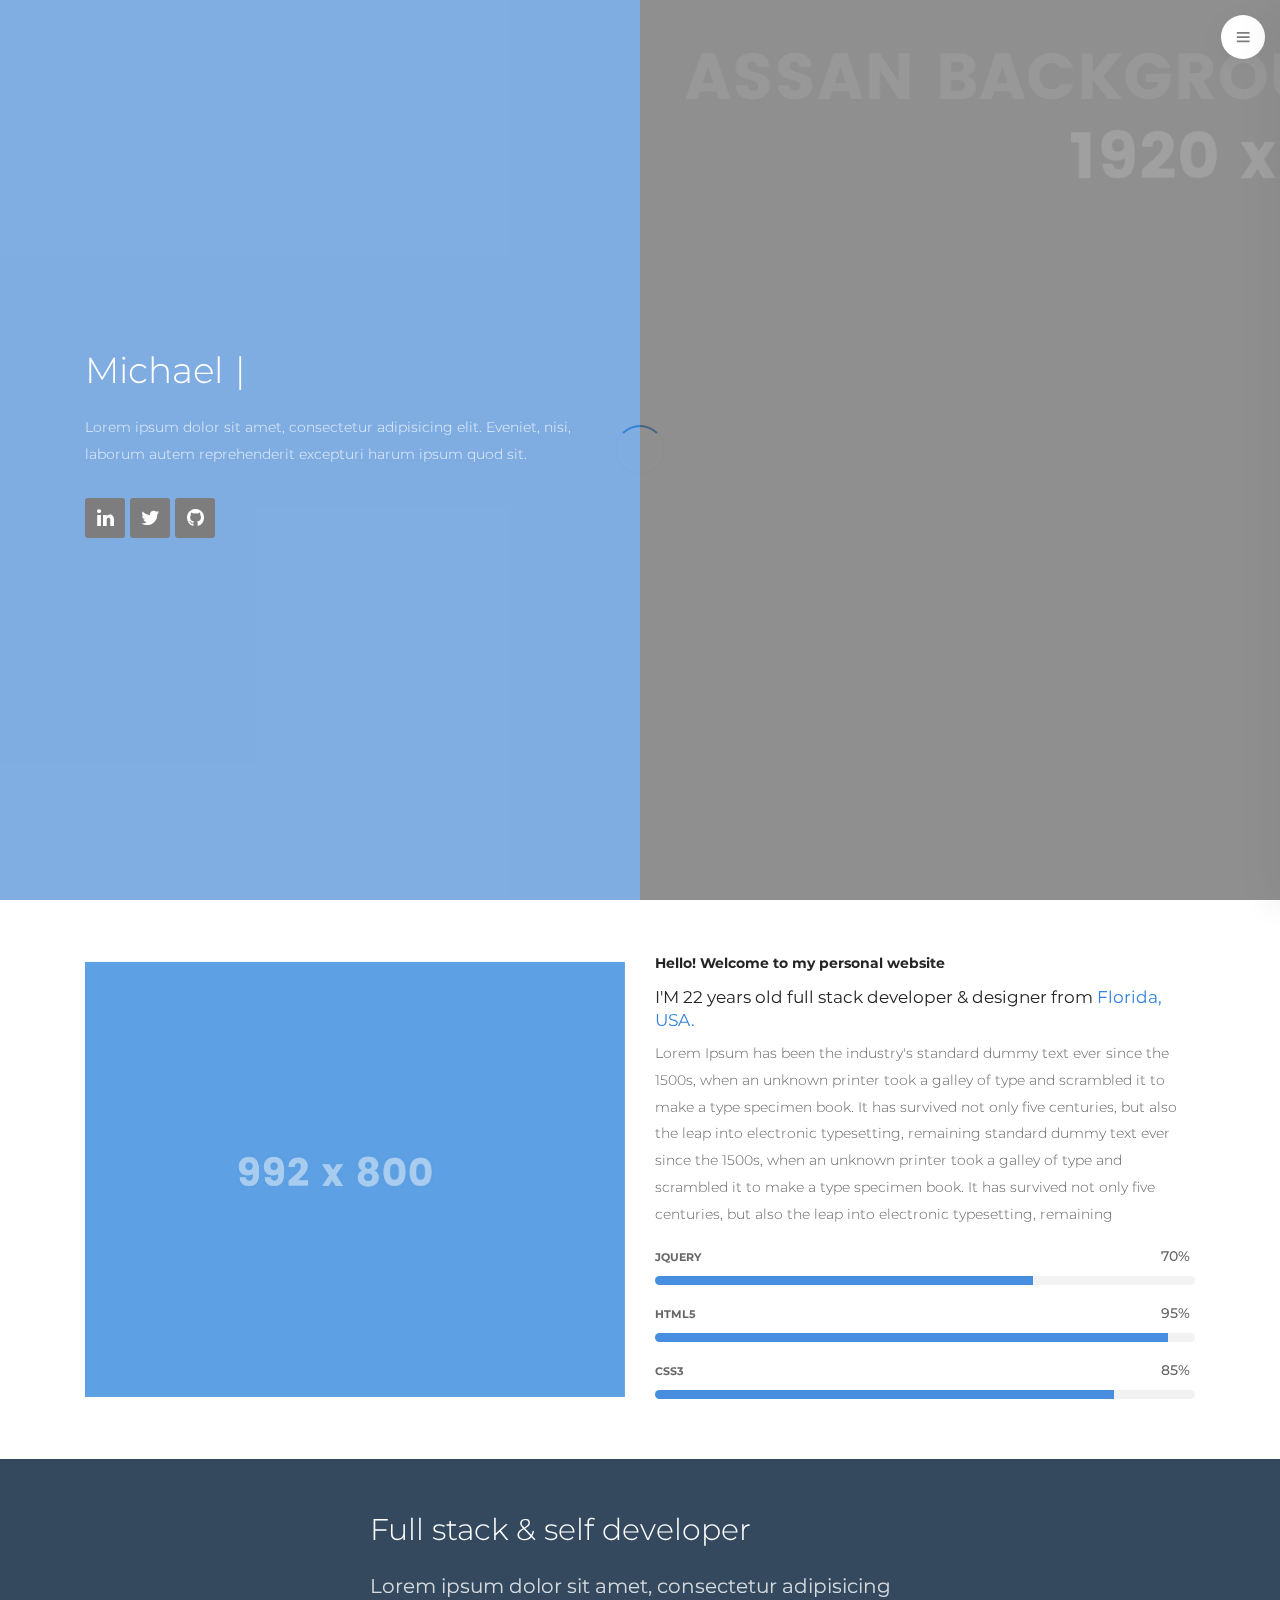
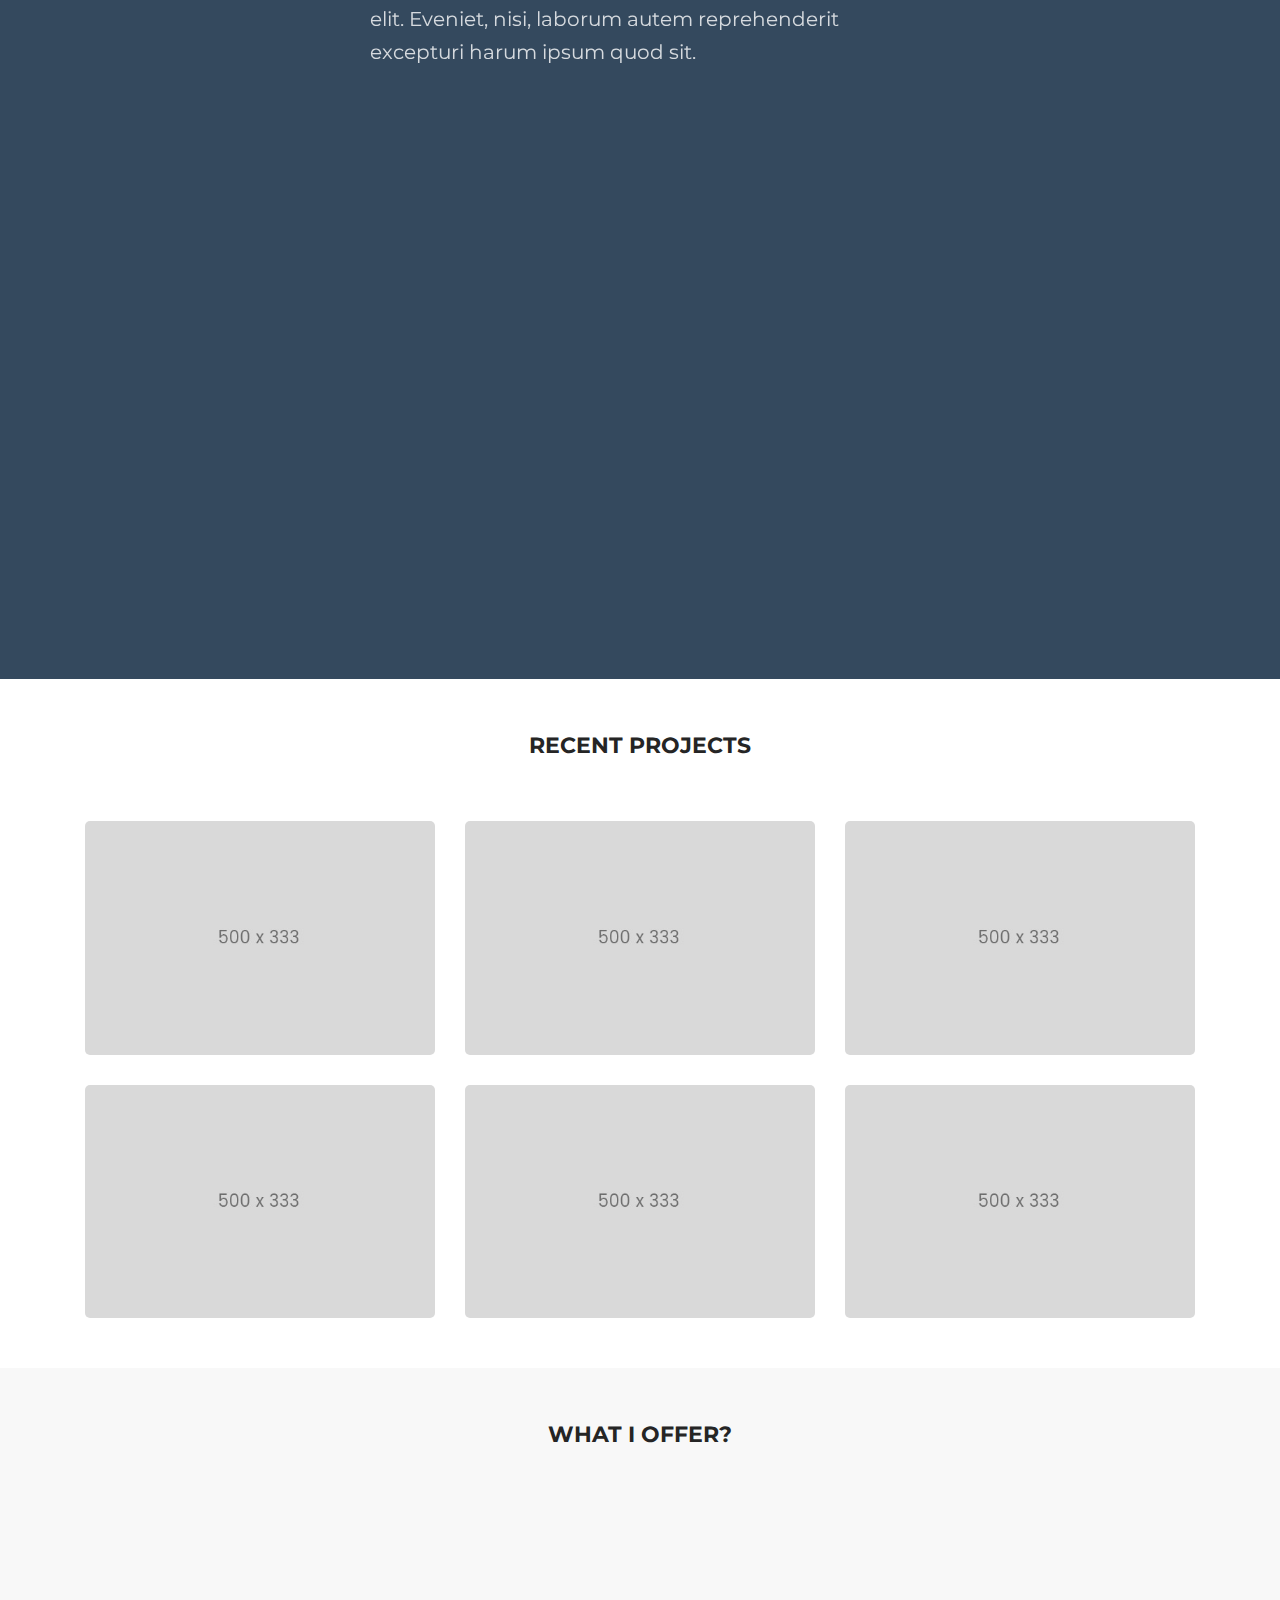
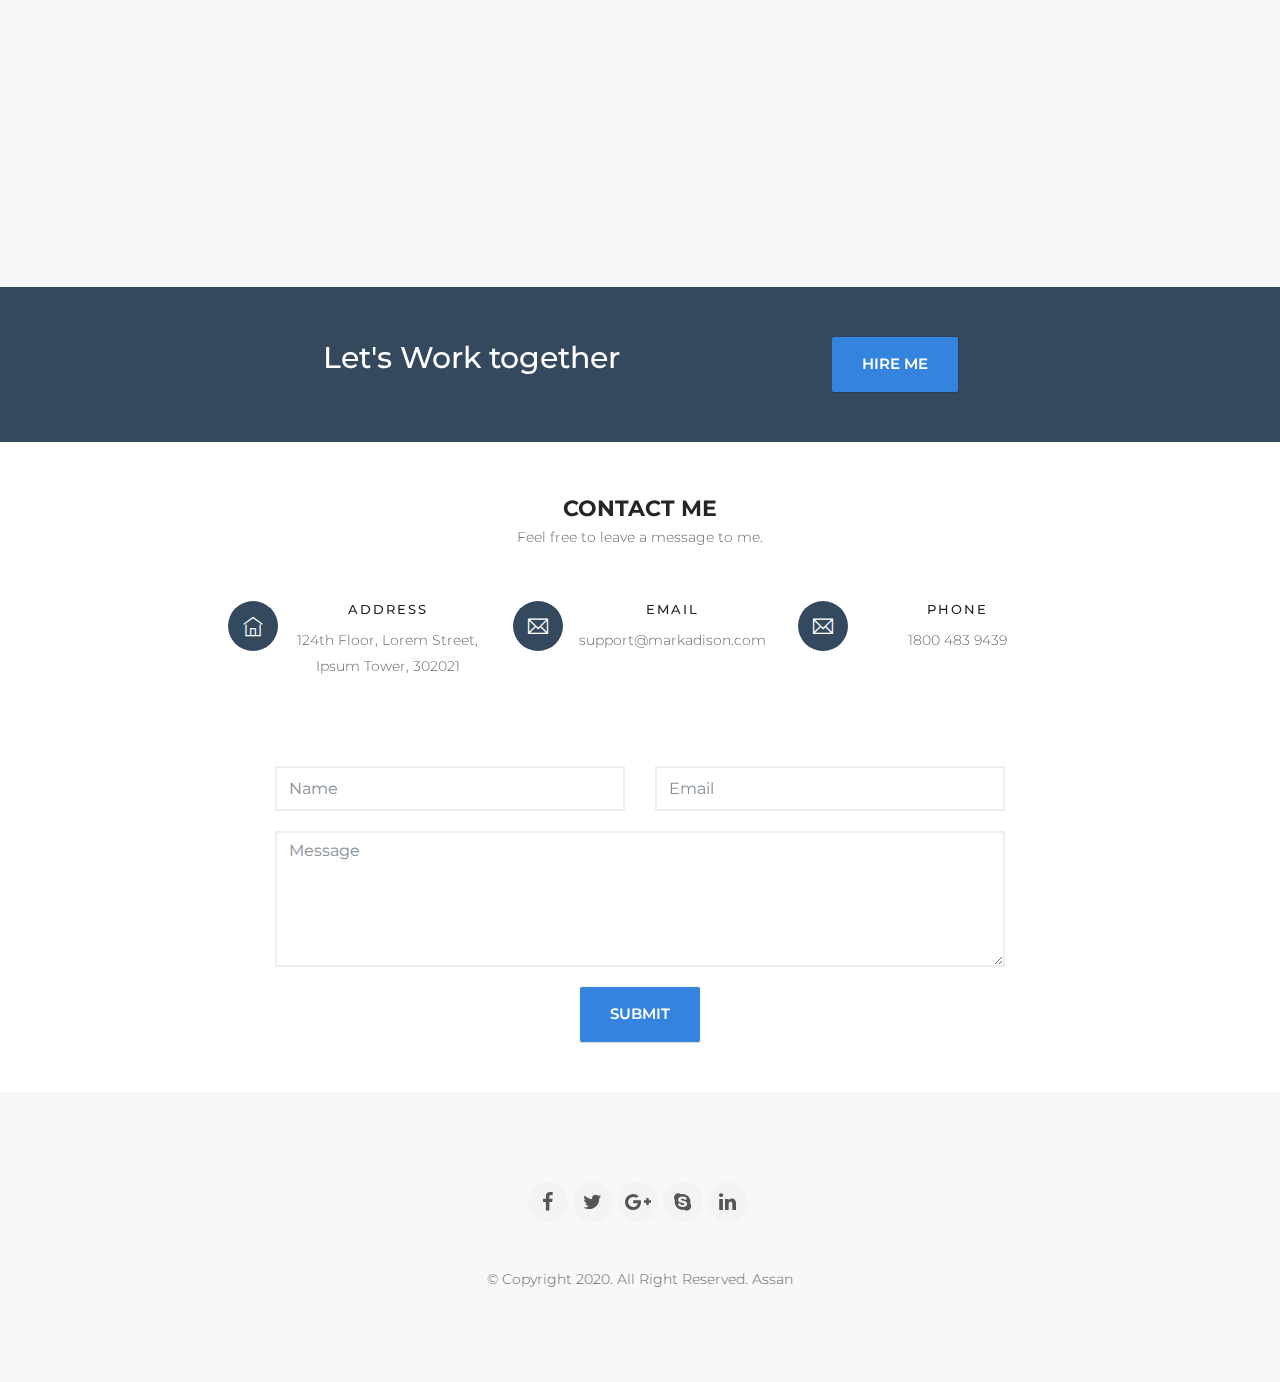
==== classic-onepage-personal.html @ 89b54028 "first commit, need to cut more files" ====
<!DOCTYPE html>
<html lang="en">
    <head>
        <!-- Required meta tags -->
        <meta charset="utf-8">
        <meta name="viewport" content="width=device-width, initial-scale=1, shrink-to-fit=no">
        <title>Assan Personal Portfolio</title>
        <!-- Plugins CSS -->
        <link href="css/plugins/plugins.css" rel="stylesheet">
        <link href="css/style-personal-portfolio.css" rel="stylesheet">
    </head>

    <body data-spy="scroll" data-offset="47" data-target="#navbarOffcanvas">
        <div id="preloader">
            <div id="preloader-inner"></div>
        </div><!--/preloader-->
        <!-- Pushy Menu -->
        <aside class="pushy pushy-right">
            <div class="clearfix">
                <a href="javascript:void(0)" class="pushy-link pushy-close"><i class="ti-close"></i></a>
            </div>
            <div  id="navbarOffcanvas" class="clearfix">
                <ul class="offcanvas-menu">
                    <li><a href="#home" data-scroll class="dropdown-item pushy-link">Home</a></li>
                    <li><a href="#aboutme" data-scroll class="dropdown-item pushy-link">About Me</a></li>
                    <li><a href="#portfolio" data-scroll class="dropdown-item pushy-link">Portfolio</a></li>
                    <li><a href="#services" data-scroll class="dropdown-item pushy-link">Services</a></li>
                    <li><a href="#contact" data-scroll class="dropdown-item pushy-link">Contact</a></li>
                </ul>
            </div>
            <div class="sidebar-contact">
                <h5 class="font700">Phone</h5>
                <p class="lead"><a href="#">1800 349 0786</a></p>
                <h5 class="font700">Email</h5>
                <p class="lead"><a href="#">support@markadison.com</a></p>
            </div>
        </aside>
        <!-- Site Overlay -->
        <div class="site-overlay"></div>
        <nav class="navbar-offcanvas">
            <a href="javascript:void(0)" class="menu-btn"><i class="ti-menu"></i></a>
        </nav>
        <div id="home" class="fullscreen-hero bg-overlay bg-parallax" data-jarallax='{"speed": 0.2}' style='background-image: url("images/bg4.jpg")'>
            <div class="hero-content">
                <div class="hero-inner">
                    <div class="container">
                        <div class="row">
                            <div class="col-md-6">
                                <div class="typed-wrapper">
                                    <!-- <h5 class="font700 mb20 text-white">Howdy! I'm</h5> -->
                                    <span class="typed"></span>
                                </div>
                                <p class="text-white-gray mb30">
                                    Lorem ipsum dolor sit amet, consectetur adipisicing elit. Eveniet, nisi, laborum autem reprehenderit excepturi harum ipsum quod sit.
                                </p>
                                <div class="social-buttons">
                                    <a href="#" class="social-icon si-dark si-linkedin">
                                        <i class="fa fa-linkedin"></i>
                                        <i class="fa fa-linkedin"></i>
                                    </a>
                                    <a href="#" class="social-icon si-dark si-twitter">
                                        <i class="fa fa-twitter"></i>
                                        <i class="fa fa-twitter"></i>
                                    </a>
                                    <a href="#" class="social-icon si-dark si-github">
                                        <i class="fa fa-github"></i>
                                        <i class="fa fa-github"></i>
                                    </a>
                                </div>
                            </div>
                        </div>
                    </div>
                </div>
            </div>
        </div><!--home-->
        <div class="container pt50 pb20" id="aboutme">
            <div class="row align-items-center">
                <div class='col-lg-6 mb30'>
                    <img src='images/img-half2.jpg' alt='' class='img-fluid'>
                </div>
                <div class="col-lg-6 mb30">
                    <h5 class="font700">Hello! Welcome to my personal website</h5>
                    <h3 class="font400 h4">I'M 22 years old full stack developer & designer from <span class="font400 text-primary">Florida, USA.</span></h3>
                    <p>
                        Lorem Ipsum has been the industry's standard dummy text ever since the 1500s, when an unknown printer took a galley of type and scrambled it to make a type specimen book. It has survived not only five centuries, but also the leap into electronic typesetting, remaining standard dummy text ever since the 1500s, when an unknown printer took a galley of type and scrambled it to make a type specimen book. It has survived not only five centuries, but also the leap into electronic typesetting, remaining
                    </p>
                    <div class="progress-label clearfix">
                        <span class="progress-title">
                            Jquery
                        </span>
                        <span class="progress-value float-right">
                            70%
                        </span>
                    </div><!--label-->
                    <div class="progress progress-default">

                        <div class="progress-bar" role="progressbar" style="width: 70%" aria-valuenow="70" aria-valuemin="0" aria-valuemax="100"></div>
                    </div>

                    <div class="progress-label clearfix">
                        <span class="progress-title">
                            HTML5
                        </span>
                        <span class="progress-value float-right">
                            95%
                        </span>
                    </div><!--label-->
                    <div class="progress progress-default">
                        <div class="progress-bar" role="progressbar" style="width: 95%" aria-valuenow="95" aria-valuemin="0" aria-valuemax="100"></div>
                    </div>
                    <div class="progress-label clearfix">
                        <span class="progress-title">
                            CSS3
                        </span>
                        <span class="progress-value float-right">
                            85%
                        </span>
                    </div><!--label-->
                    <div class="progress progress-default">
                        <div class="progress-bar" role="progressbar" style="width: 85%" aria-valuenow="85" aria-valuemin="0" aria-valuemax="100"></div>
                    </div>
                </div>

            </div>
        </div>
        <div class="bg-dark pt50 pb10">
            <div class="container">

                <div class="row align-items-center">

                    <div class="col-lg-6 mb40 mr-auto ml-auto">
                        <h3 class="text-white font300 h2 mb20">Full stack & self developer</h3>
                        <p class="lead text-white-gray mb50">
                            Lorem ipsum dolor sit amet, consectetur adipisicing elit. Eveniet, nisi, laborum autem reprehenderit excepturi harum ipsum quod sit.
                        </p>
                        <a class="bg-white card-plugins border-primary wow fadeInUp" data-wow-delay=".1s" target="_blank" href="https://stackoverflow.com/">
                            <h5 class="font400">Full Stack <strong>Developer</strong> </h5>
                            <p class="text-muted">
                                World’s largest developer community.
                            </p>
                            <p class="text-muted">
                                Lorem ipsum dolor sit amet, consectetur adipisicing elit. Eveniet, nisi, laborum autem reprehenderit excepturi harum ipsum quod sit.
                            </p>
                        </a>
                        <a class="bg-white card-plugins border-primary wow fadeInUp" data-wow-delay=".2s" target="_blank" href="https://free.nkdev.info/jarallax/">
                            <span class="badge text-white bg-danger float-right">Hot</span>
                            <h5 class="font700">jarallax</h5>

                            <p class="text-muted">
                                Smooth parallax scrolling effect for background images using CSS transforms with graceful degradation for old browsers.
                            </p>
                        </a>
                        <a class="bg-white card-plugins border-primary wow fadeInUp" data-wow-delay=".3s" target="_blank" href="http://getbootstrap.com/">
                            <h5 class="font700">Bootstrap front end developer</h5>
                            <p class="text-muted">
                                Build responsive, mobile-first projects on the web with the world's most popular front-end component library.
                            </p>
                        </a>
                    </div>
                </div>
            </div>
        </div>

        <div class="pt50 pb20" id="portfolio">
            <div class="container">
                <h3 class="text-center font700 text-uppercase h3 mb60">Recent Projects</h3>

                <div class="row">
                    <div class="col-md-4 mb30">
                        <a href="javascript:void(0)" class="folio-card">
                            <img src="images/img1.jpg" alt="" class="img-fluid">
                            <div class="folio-overlay">
                                <div class="folio-content">
                                    <h4>Project Title</h4>
                                    <p>Lorem ipsum dolor</p>
                                </div>
                            </div>
                        </a>
                    </div><!--/col-->
                    <div class="col-md-4 mb30">
                        <a href="javascript:void(0)" class="folio-card">
                            <img src="images/img2.jpg" alt="" class="img-fluid">
                            <div class="folio-overlay">
                                <div class="folio-content">
                                    <h4>Project Title</h4>
                                    <p>Lorem ipsum dolor</p>
                                </div>
                            </div>
                        </a>
                    </div><!--/col-->
                    <div class="col-md-4 mb30">
                        <a href="javascript:void(0)" class="folio-card">
                            <img src="images/img3.jpg" alt="" class="img-fluid">
                            <div class="folio-overlay">
                                <div class="folio-content">
                                    <h4>Project Title</h4>
                                    <p>Lorem ipsum dolor</p>
                                </div>
                            </div>
                        </a>
                    </div><!--/col-->
                    <div class="col-md-4 mb30">
                        <a href="javascript:void(0)" class="folio-card">
                            <img src="images/img4.jpg" alt="" class="img-fluid">
                            <div class="folio-overlay">
                                <div class="folio-content">
                                    <h4>Project Title</h4>
                                    <p>Lorem ipsum dolor</p>
                                </div>
                            </div>
                        </a>
                    </div><!--/col-->
                    <div class="col-md-4 mb30">
                        <a href="javascript:void(0)" class="folio-card">
                            <img src="images/img5.jpg" alt="" class="img-fluid">
                            <div class="folio-overlay">
                                <div class="folio-content">
                                    <h4>Project Title</h4>
                                    <p>Lorem ipsum dolor</p>
                                </div>
                            </div>
                        </a>
                    </div><!--/col-->
                    <div class="col-md-4 mb30">
                        <a href="javascript:void(0)" class="folio-card">
                            <img src="images/img6.jpg" alt="" class="img-fluid">
                            <div class="folio-overlay">
                                <div class="folio-content">
                                    <h4>Project Title</h4>
                                    <p>Lorem ipsum dolor</p>
                                </div>
                            </div>
                        </a>
                    </div><!--/col-->
                </div>
            </div>
        </div>

        <div class='bg-faded pt50 pb20' id='services'>
            <div class='container'>
                <h3 class="text-center font700 text-uppercase h3 mb60">What i offer?</h3>

                <div class='row'>
                    <div class='col-md-4 mb30 wow fadeInUp' data-wow-delay='.1s'>
                        <div class='icon-card clearfix'>
                            <i class='ti-palette'></i>
                            <div class='overflow-hidden'>
                                <h4>Web design</h4>
                                <p>
                                    Lorem ipsum dolor sit amet, consectetur adipisicing elit. Eveniet, nisi, laborum autem reprehenderit excepturi harum ipsum quod sit.
                                </p>
                            </div>
                        </div>
                    </div><!--/col-->
                    <div class='col-md-4 mb30 wow fadeInUp' data-wow-delay='.2s'>
                        <div class='icon-card clearfix'>
                            <i class='ti-dashboard'></i>
                            <div class='overflow-hidden'>
                                <h4>Web Developing</h4>
                                <p>
                                    Lorem ipsum dolor sit amet, consectetur adipisicing elit. Eveniet, nisi, laborum autem reprehenderit excepturi harum ipsum quod sit.
                                </p>
                            </div>
                        </div>
                    </div><!--/col-->
                    <div class='col-md-4 mb30 wow fadeInUp' data-wow-delay='.3s'>
                        <div class='icon-card clearfix'>
                            <i class='ti-briefcase'></i>
                            <div class='overflow-hidden'>
                                <h4>Marketing</h4>
                                <p>
                                    Lorem ipsum dolor sit amet, consectetur adipisicing elit. Eveniet, nisi, laborum autem reprehenderit excepturi harum ipsum quod sit.
                                </p>
                            </div>
                        </div>
                    </div><!--/col-->
                    <div class='col-md-4 mb30 wow fadeInUp' data-wow-delay='.4s'>
                        <div class='icon-card clearfix'>
                            <i class='ti-camera'></i>
                            <div class='overflow-hidden'>
                                <h4>Photography</h4>
                                <p>
                                    Lorem ipsum dolor sit amet, consectetur adipisicing elit. Eveniet, nisi, laborum autem reprehenderit excepturi harum ipsum quod sit.
                                </p>
                            </div>
                        </div>
                    </div><!--/col-->
                    <div class='col-md-4 mb30 wow fadeInUp' data-wow-delay='.5s'>
                        <div class='icon-card clearfix'>
                            <i class='ti-shift-left-alt'></i>
                            <div class='overflow-hidden'>
                                <h4>Html / Css</h4>
                                <p>
                                    Lorem ipsum dolor sit amet, consectetur adipisicing elit. Eveniet, nisi, laborum autem reprehenderit excepturi harum ipsum quod sit.
                                </p>
                            </div>
                        </div>
                    </div><!--/col-->
                    <div class='col-md-4 mb30 wow fadeInUp' data-wow-delay='.6s'>
                        <div class='icon-card clearfix'>
                            <i class='ti-headphone'></i>
                            <div class='overflow-hidden'>
                                <h4>24/7 Support</h4>
                                <p>
                                    Lorem ipsum dolor sit amet, consectetur adipisicing elit. Eveniet, nisi, laborum autem reprehenderit excepturi harum ipsum quod sit.
                                </p>
                            </div>
                        </div>
                    </div><!--/col-->
                </div>
            </div>
        </div>
        <div class='bg-dark pt50 pb30'>
            <div class='container'>
                <div class='row'>
                    <div class='col-md-4 ml-auto mb20'>
                        <h3 class='h2 text-white mb0'> Let's Work together</h3>
                    </div>
                    <div class='col-md-3 mr-auto mb20 text-right'>
                        <a href='#' class='btn btn-primary btn-lg'>Hire me</a>
                    </div>
                </div>
            </div>
        </div>

        <div class="pt50 pb50" id="contact">
            <div class="container">
                <div class="row">
                    <div class="col-lg-6 col-md-6 mr-auto ml-auto text-center clearfix">
                        <h3 class="text-center font700 text-uppercase h3 mb0">Contact Me</h3>
                        <p class="mb50">Feel free to leave a message to me.</p>
                    </div>
                </div>
                <div class="row mb40">
                    <div class="col-lg-3 text-center ml-auto mb30">
                        <div class="icon-card clearfix">
                            <i class="ti-home"></i>
                            <div class="overflow-hidden">
                                <h4>Address</h4>
                                <p>
                                    124th Floor, Lorem Street,<br> Ipsum Tower, 302021
                                </p>
                            </div>
                        </div>
                    </div><!--/col-->
                    <div class="col-lg-3 text-center mb30">
                        <div class="icon-card clearfix">
                            <i class="ti-email"></i>
                            <div class="overflow-hidden">
                                <h4>Email</h4>
                                <p>
                                    support@markadison.com
                                </p>
                            </div>
                        </div>
                    </div><!--/col-->
                       <div class="col-lg-3 text-center mr-auto mb30">
                        <div class="icon-card clearfix">
                            <i class="ti-email"></i>
                            <div class="overflow-hidden">
                                <h4>Phone</h4>
                                <p>
                                    1800 483 9439
                                </p>
                            </div>
                        </div>
                    </div><!--/col-->
                </div>
               <div class="row">
                   <div class="col-lg-8 mr-auto ml-auto">
                        <form role="form">
                    <div class="row">
                        <div class="col-md-6">
                            <input type="text" class="form-control mb20" placeholder="Name" required="">
                        </div>
                        <div class="col-md-6">
                            <input type="email" class="form-control mb20" placeholder="Email" required="">
                        </div>
                        <div class="col-md-12">
                            <textarea class="form-control mb20" rows="5" placeholder="Message"></textarea>
                        </div>
                         <div class="col-md-12 text-center">
                             <button type="submit" class="btn btn-primary btn-lg">Submit</button>
                        </div>
                    </div>
                </form>
                   </div>
               </div>
            </div>
        </div>

        <footer class="footer pt90 bg-faded pb90">
            <div class="container text-center">
                <div class="list-inline mb30 clearfix">
                     <a href="#" class="social-icon si-gray si-facebook si-gray-round">
                            <i class="fa fa-facebook"></i>
                            <i class="fa fa-facebook"></i>
                        </a>
                        <a href="#" class="social-icon si-gray si-twitter si-gray-round">
                            <i class="fa fa-twitter"></i>
                            <i class="fa fa-twitter"></i>
                        </a>
                        <a href="#" class="social-icon si-gray si-g-plus si-gray-round">
                            <i class="fa fa-google-plus"></i>
                            <i class="fa fa-google-plus"></i>
                        </a>
                        <a href="#" class="social-icon si-gray si-skype si-gray-round">
                            <i class="fa fa-skype"></i>
                            <i class="fa fa-skype"></i>
                        </a>
                        <a href="#" class="social-icon si-gray si-linkedin si-gray-round">
                            <i class="fa fa-linkedin"></i>
                            <i class="fa fa-linkedin"></i>
                        </a>
                </div>
                <div class="">
                    &copy; Copyright 2020. All Right Reserved. Assan
                </div>
            </div>
        </footer>
        <!--back to top-->
        <a href="#" class="back-to-top hidden-xs-down" id="back-to-top"><i class="ti-angle-up"></i></a>
        <!-- jQuery first, then Tether, then Bootstrap JS. -->
        <script src="js/plugins/plugins.js"></script>
        <script src="js/personal.custom.js"></script>
    </body>
</html>
---- css/style-personal-portfolio.css ----
/*
Project - Classic agency multipurpose template
*/
@import url("https://fonts.googleapis.com/css?family=Montserrat:300,300i,400,400i,500,600,700,900");
@font-face {
  font-family: 'FontAwesome';
  src: url("../bower_components/font-awesome/fonts/fontawesome-webfont.eot?v=4.7.0");
  src: url("../bower_components/font-awesome/fonts/fontawesome-webfont.eot?#iefix&v=4.7.0") format("embedded-opentype"), url("../bower_components/font-awesome/fonts/fontawesome-webfont.woff2?v=4.7.0") format("woff2"), url("../bower_components/font-awesome/fonts/fontawesome-webfont.woff?v=4.7.0") format("woff"), url("../bower_components/font-awesome/fonts/fontawesome-webfont.ttf?v=4.7.0") format("truetype"), url("../bower_components/font-awesome/fonts/fontawesome-webfont.svg?v=4.7.0#fontawesomeregular") format("svg");
  font-weight: normal;
  font-style: normal; }

/*themify icons*/
@font-face {
  font-family: 'themify';
  src: url("../bower_components/themify-icons/fonts/themify.eot");
  src: url("../bower_components/themify-icons/fonts/themify.eot?#iefix") format("embedded-opentype"), url("../bower_components/themify-icons/fonts/themify.woff") format("woff"), url("../bower_components/themify-icons/fonts/themify.ttf") format("truetype"), url("../bower_components/themify-icons/fonts/themify.svg") format("svg");
  font-weight: normal;
  font-style: normal; }

/*
Basic of template
*/
html, body {
  height: 100%; }

body {
  color: #666666;
  font-weight: 300;
  letter-spacing: 0em;
  font-family: "Montserrat", sans-serif;
  font-size: 0.9em;
  line-height: 1.85714286em;
  -webkit-font-smoothing: antialiased;
  -moz-osx-font-smoothing: grayscale; }

button, input, optgroup, select, textarea {
  font-family: "Montserrat", sans-serif; }

button:focus {
  outline: 0 !important; }

a, .simple-hover img, button, .btn {
  transition: all 0.3s;
  -webkit-transition: all 0.3s; }

a {
  color: #3483de;
  text-decoration: none; }
  a:hover, a:focus {
    text-decoration: none;
    outline: 0 !important;
    color: #666; }

/**typography**/
h1,
h2,
h3,
h4,
h5,
h6,
.h1,
.h2,
.h3,
.h4,
.h5,
.h6 {
  font-family: "Montserrat", sans-serif;
  color: #252525;
  font-weight: 500;
  font-variant-ligatures: common-ligatures;
  margin-top: 0; }

h1,
.h1 {
  font-size: 2.8em;
  line-height: 1.31818182em; }

h2,
.h2 {
  font-size: 2.1em;
  line-height: 1.36363636em; }

h3,
.h3 {
  font-size: 1.5em;
  line-height: 1.5em; }

h4,
.h4 {
  font-size: 1.2em;
  line-height: 1.36842105em; }

h5,
.h5 {
  font-size: 1em;
  line-height: 1.85714286em; }

h6,
.h6 {
  font-size: 0.85714286em;
  line-height: 2.16666667em; }

.lead {
  font-size: 1.35714286em;
  line-height: 1.68421053em;
  font-weight: 400; }

.font100 {
  font-weight: 300 !important; }

.font300 {
  font-weight: 300 !important; }

.font400 {
  font-weight: 400 !important; }

.font700 {
  font-weight: 700 !important; }

.font900 {
  font-weight: 900 !important; }

@media all and (max-width: 767px) {
  h1,
  .h1 {
    font-size: 2.35714286em;
    line-height: 1.36363636em; }
  h2,
  .h2 {
    font-size: 1.78571429em;
    line-height: 1.5em; }
  h3,
  .h3 {
    font-size: 1.35714286em;
    line-height: 1.85714286em; }
  .lead {
    font-size: 1.35714286em;
    line-height: 1.36842105em; } }

.blockquote-reverse {
  padding: 10px 15px; }

.base-font {
  font-family: "Montserrat", sans-serif;
  font-weight: 300; }

.font300 {
  font-weight: 300 !important; }

.font400 {
  font-weight: 400 !important; }

.font700 {
  font-weight: 700 !important; }

small {
  font-size: 65%; }

.label {
  display: inline-blcok;
  padding: 2px 5px;
  font-size: 13px; }
  .label.label-default {
    background: #eee; }
  .label.label-success {
    background: #5cb85c;
    color: #fff; }

.bg-faded {
  background: #f8f8f8; }

.badge-default {
  background-color: #f5f5f5 !important;
  color: #999; }

.badge-primary {
  background: #3483de !important; }

.bg-primary {
  background: #3483de !important;
  border-color: #3483de; }

.bg-success {
  background: #5cb85c !important;
  border-color: #5cb85c; }

.bg-warning {
  background: #f0ad4e;
  border-color: #f0ad4e; }

.bg-info {
  background-color: #5bc0de;
  border-color: #5bc0de; }

.bg-danger {
  background-color: #c9302c;
  border-color: #c9302c; }

.bg-dark {
  border-color: #34495E !important;
  background-color: #34495E !important; }

.bg-white {
  background: #fff; }

.text-primary {
  color: #3483de !important; }

.text-danger {
  color: #c9302c !important; }

.text-success {
  color: #5cb85c !important; }

.text-warning {
  color: #f0ad4e !important; }

.text-info {
  color: #5bc0de !important; }

.text-white {
  color: white !important; }

.text-dark {
  color: #222222 !important; }

.text-white-gray {
  color: rgba(255, 255, 255, 0.8) !important; }

.border-round {
  border-radius: 6px;
  -webkit-border-radius: 6px; }

.pos-relative {
  position: relative; }

.lead {
  font-weight: 400;
  color: #888888; }

strong, b {
  font-weight: 700; }

.fWidth {
  width: 100% !important; }

.oHidden {
  overflow: hidden !important; }

strong, b {
  font-weight: 700; }

.pt0 {
  padding-top: 0 !important; }

.pt10 {
  padding-top: 10px !important; }

.pt20 {
  padding-top: 20px !important; }

.pt30 {
  padding-top: 30px !important; }

.pt40 {
  padding-top: 40px !important; }

.pt50 {
  padding-top: 50px !important; }

.pt60 {
  padding-top: 60px !important; }

.pt70 {
  padding-top: 70px !important; }

.pt80 {
  padding-top: 80px !important; }

.pt90 {
  padding-top: 90px !important; }

.pt100 {
  padding-top: 100px !important; }

.pb0 {
  padding-bottom: 0 !important; }

.pb10 {
  padding-bottom: 10px !important; }

.pb15 {
  padding-bottom: 15px !important; }

.pb20 {
  padding-bottom: 20px !important; }

.pb30 {
  padding-bottom: 30px !important; }

.pb40 {
  padding-bottom: 40px !important; }

.pb50 {
  padding-bottom: 50px !important; }

.pb60 {
  padding-bottom: 60px !important; }

.pb70 {
  padding-bottom: 70px !important; }

.pb80 {
  padding-bottom: 80px !important; }

.pb90 {
  padding-bottom: 90px !important; }

.pb100 {
  padding-bottom: 100px !important; }

.mb0 {
  margin-bottom: 0 !important; }

.mb5 {
  margin-bottom: 5px !important; }

.mb10 {
  margin-bottom: 10px !important; }

.mb20 {
  margin-bottom: 20px !important; }

.mb30 {
  margin-bottom: 30px !important; }

.mb40 {
  margin-bottom: 40px !important; }

.mb50 {
  margin-bottom: 50px !important; }

.mb60 {
  margin-bottom: 60px !important; }

.mb70 {
  margin-bottom: 70px !important; }

.mb80 {
  margin-bottom: 80px !important; }

.mb90 {
  margin-bottom: 90px !important; }

.mb100 {
  margin-bottom: 100px !important; }

.mt5 {
  margin-top: 5px !important; }

.bg-default {
  background-color: #f7f7f7 !important; }

.bg-gray {
  background-color: #fbfbfb; }

.border0-hor {
  border-left: 0 !important;
  border-right: 0 !important; }

.back-to-top {
  position: fixed;
  display: block;
  width: 50px;
  height: 50px;
  border-radius: 50%;
  -webkit-border-radius: 50%;
  bottom: 10px;
  right: 10px;
  background: #3483de;
  color: #fff;
  line-height: 50px;
  opacity: 0;
  visibility: hidden;
  z-index: 9;
  -webkit-transition: -webkit-transform 0.2s ease-out;
  -moz-transition: -moz-transform 0.2s ease-out;
  transition: transform 0.2s ease-out;
  transform: translate3d(0, 15px, 0);
  -webkit-transform: translate3d(0, 15px, 0); }
  .back-to-top i {
    display: block;
    font-size: 25px;
    line-height: 50px;
    text-align: center; }
  .back-to-top:hover {
    box-shadow: 0px 3px 20px rgba(0, 0, 0, 0.2);
    color: #fff; }
  .back-to-top.show {
    opacity: 1;
    visibility: visible;
    transform: translate3d(0, 0px, 0);
    -webkit-transform: translate3d(0, 0px, 0); }

/**preloader**/
.loader,
.loader:before,
.loader:after {
  border-radius: 50%;
  width: 2.5em;
  height: 2.5em;
  -webkit-animation-fill-mode: both;
  animation-fill-mode: both;
  -webkit-animation: load7 1.8s infinite ease-in-out;
  animation: load7 1.8s infinite ease-in-out; }

.no-margin {
  margin: 0 !important; }

.no-padding {
  padding: 0 !important; }

@media (min-width: 992px) {
  .table-responsive {
    display: table; } }

.bg1 {
  background: url(../images/bg2.jpg) no-repeat; }

.col-grid {
  padding: 10px 15px;
  background: #eee;
  border: 1px solid #fff; }

.list-icon li {
  position: relative;
  padding-left: 23px;
  margin-top: 5px;
  display: block;
  font-family: "Montserrat", sans-serif; }
  .list-icon li:before {
    content: "\e64c";
    font-family: 'themify';
    position: absolute;
    left: 0;
    top: 0;
    color: #3483de; }

.icon-examples .icon-box {
  font-size: 14px;
  font-weight: 300; }
  .icon-examples .icon-box span:before {
    margin-right: 15px;
    font-size: 25px;
    width: 40px;
    display: inline-block;
    vertical-align: middle;
    text-align: center; }

.contact-lead {
  color: rgba(255, 255, 255, 0.9);
  font-size: 20px;
  font-weight: 300; }
  .contact-lead small {
    font-size: 50%;
    text-transform: uppercase;
    color: rgba(255, 255, 255, 0.3); }

.parallax-overlay {
  position: relative;
  overflow: hidden; }
  .parallax-overlay:before {
    content: "";
    width: 100%;
    height: 100%;
    left: 0;
    top: 0;
    position: absolute;
    background: rgba(0, 0, 0, 0.4); }

.color-overlay:before {
  background: rgba(52, 131, 222, 0.8); }

.bg-overlay {
  position: relative; }
  .bg-overlay:before {
    background-color: rgba(0, 0, 0, 0.3);
    position: absolute;
    width: 100%;
    height: 100%;
    left: 0;
    top: 0;
    z-index: 1;
    content: ""; }
  .bg-overlay .container {
    z-index: 3;
    position: relative; }

.bg-parallax {
  background-attachment: fixed;
  background-position: center center; }

.form-control {
  border: 2px solid #eee;
  min-height: 45px;
  border-radius: 0px; }

/*
Buttons
*/
.form-control-lg, .input-group-lg > .form-control, .input-group-lg > .input-group-addon, .input-group-lg > .input-group-btn > .btn {
  font-size: .8rem; }

.btn {
  overflow: hidden;
  position: relative;
  z-index: 1;
  border-radius: 2px;
  cursor: pointer;
  font-weight: 600;
  letter-spacing: 0rem;
  font-size: .80rem;
  font-family: "Montserrat", sans-serif;
  padding: 13px 25px 13px !important;
  text-transform: uppercase;
  vertical-align: middle; }
  .btn i {
    display: inline-block;
    margin-right: 8px;
    vertical-align: middle; }
  .btn.btn-rounded {
    border-radius: 100px; }
  .btn:before {
    content: "";
    position: absolute;
    left: 0;
    top: 0;
    width: 0%;
    height: 100%;
    z-index: -1;
    transition: all .3s; }
  .btn:hover, .btn:focus {
    box-shadow: none;
    outline: 0 !important; }
    .btn:hover:before, .btn:focus:before {
      transition: all .3s;
      z-index: -1; }
  .btn.btn-link {
    border: 0px;
    padding: 0px !important; }
  .btn.btn-sm {
    padding: 9px 15px 9px !important;
    font-size: .65rem;
    font-weight: 600; }
  .btn.btn-lg {
    padding: 16px 30px 16px !important;
    font-size: .95rem; }
  .btn.btn-link {
    color: #3483de;
    text-transform: capitalize; }
    .btn.btn-link:after {
      font-family: 'themify';
      content: "\e661";
      margin-left: 5px;
      font-size: 12px; }
    .btn.btn-link:hover {
      text-decoration: none;
      color: #999; }

.btn.btn-secondary {
  color: #999; }
  .btn.btn-secondary:hover {
    color: #fff; }

.btn-white {
  background-color: #fff;
  color: #333; }

.btn-white-outline {
  border: 2px solid #fff;
  background-color: transparent;
  color: #fff; }
  .btn-white-outline:hover, .btn-white-outline:focus {
    color: #333;
    border-color: #fff; }
    .btn-white-outline:hover:before, .btn-white-outline:focus:before {
      width: 100%;
      background-color: #fff; }

.btn-outline-primary {
  border: 2px solid #3483de;
  background-color: transparent;
  color: #3483de; }
  .btn-outline-primary:hover, .btn-outline-primary:focus, .btn-outline-primary:active {
    color: #fff;
    border-color: #3483de;
    background-color: transparent; }
    .btn-outline-primary:hover:before, .btn-outline-primary:focus:before, .btn-outline-primary:active:before {
      width: 100%;
      background-color: #3483de; }

.btn-outline-info {
  border: 2px solid #5bc0de;
  background-color: transparent;
  color: #5bc0de; }
  .btn-outline-info:hover, .btn-outline-info:focus, .btn-outline-info:active {
    color: #fff;
    border-color: #5bc0de;
    background-color: transparent; }
    .btn-outline-info:hover:before, .btn-outline-info:focus:before, .btn-outline-info:active:before {
      width: 100%;
      background-color: #5bc0de; }

.btn-outline-info {
  border: 2px solid #5bc0de;
  background-color: transparent;
  color: #5bc0de; }
  .btn-outline-info:hover, .btn-outline-info:focus, .btn-outline-info:active {
    color: #fff;
    border-color: #5bc0de;
    background-color: transparent; }
    .btn-outline-info:hover:before, .btn-outline-info:focus:before, .btn-outline-info:active:before {
      width: 100%;
      background-color: #5bc0de; }

.btn-outline-success {
  border: 2px solid #5cb85c;
  background-color: transparent;
  color: #5cb85c; }
  .btn-outline-success:hover, .btn-outline-success:focus, .btn-outline-success:active {
    color: #fff;
    border-color: #5cb85c;
    background-color: transparent; }
    .btn-outline-success:hover:before, .btn-outline-success:focus:before, .btn-outline-success:active:before {
      width: 100%;
      background-color: #5cb85c; }

.btn-outline-danger {
  border: 2px solid #c9302c;
  background-color: transparent;
  color: #c9302c; }
  .btn-outline-danger:hover, .btn-outline-danger:focus, .btn-outline-danger:active {
    color: #fff;
    border-color: #c9302c;
    background-color: transparent; }
    .btn-outline-danger:hover:before, .btn-outline-danger:focus:before, .btn-outline-danger:active:before {
      width: 100%;
      background-color: #c9302c; }

.btn-outline-warning {
  border: 2px solid #f0ad4e;
  background-color: transparent;
  color: #f0ad4e; }
  .btn-outline-warning:hover, .btn-outline-warning:focus, .btn-outline-warning:active {
    color: #fff;
    border-color: #f0ad4e;
    background-color: transparent; }
    .btn-outline-warning:hover:before, .btn-outline-warning:focus:before, .btn-outline-warning:active:before {
      width: 100%;
      background-color: #f0ad4e; }

.btn-outline-secondary {
  border: 2px solid #ccc;
  background-color: transparent;
  color: #ccc; }
  .btn-outline-secondary:hover, .btn-outline-secondary:focus, .btn-outline-secondary:active {
    color: #fff;
    border-color: #ccc;
    background-color: transparent; }
    .btn-outline-secondary:hover:before, .btn-outline-secondary:focus:before, .btn-outline-secondary:active:before {
      width: 100%;
      background-color: #ccc; }

/**fill buttons**/
.btn-primary, .btn-success, .btn-warning, .btn-danger, .btn-info, .btn-secondary {
  box-shadow: 0 0.05em 0.1em rgba(0, 0, 0, 0.18);
  border: 0px; }
  .btn-primary:hover, .btn-success:hover, .btn-warning:hover, .btn-danger:hover, .btn-info:hover, .btn-secondary:hover {
    border: 0px;
    box-shadow: 0 0.05em 1em rgba(0, 0, 0, 0.18); }

.btn-secondary {
  background: #f5f5f5;
  box-shadow: none; }
  .btn-secondary:hover, .btn-secondary:focus, .btn-secondary:active {
    border: 0px;
    color: #fff;
    box-shadow: none; }

.btn-primary {
  background: #3483de;
  color: #fff; }
  .btn-primary:hover, .btn-primary:focus, .btn-primary:active {
    background: #3483de;
    color: #fff; }

.btn-circle {
  width: 80px;
  height: 80px;
  border-radius: 50%;
  line-height: 80px;
  text-align: center; }
  .btn-circle i {
    display: block;
    line-height: 80px;
    margin: 0 auto;
    font-size: 35px; }
  .btn-circle .btn-primary i, .btn-circle .btn-success i, .btn-circle .btn-warning i, .btn-circle .btn-danger i, .btn-circle .btn-info i {
    color: #fff; }

.btn-dark {
  background: #34495E;
  color: #fff; }
  .btn-dark:hover, .btn-dark:focus, .btn-dark:active {
    background: #34495E;
    color: #fff; }

.icon-sm-rounded {
  width: 32px;
  height: 32px;
  line-height: 32px;
  display: inline-block !important;
  text-align: center;
  border-radius: 50%;
  background: #3483de;
  color: #fff; }

/****************

SOCIAL BUTTONS

**********************/
/**social icons default size**/
.social-icon {
  margin: 0 5px 5px 0;
  width: 40px;
  height: 40px;
  font-size: 20px;
  line-height: 40px !important;
  color: #555;
  text-shadow: none;
  border-radius: 3px;
  overflow: hidden;
  display: block;
  float: left;
  text-align: center;
  border: 1px solid #AAA; }

.social-icon:hover {
  border-color: transparent; }

.social-icon i {
  display: block;
  -moz-transition: all 0.3s ease;
  -o-transition: all 0.3s ease;
  -webkit-transition: all 0.3s ease;
  transition: all 0.3s ease;
  line-height: 40px;
  position: relative; }

.social-icon i:last-child {
  color: #FFF !important; }

.social-icon:hover i:first-child {
  margin-top: -40px; }

/***social icons lg (big)***/
.social-icon-lg {
  margin: 0 5px 5px 0;
  width: 60px;
  height: 60px;
  font-size: 30px;
  line-height: 60px !important;
  color: #555;
  text-shadow: none;
  border-radius: 3px;
  overflow: hidden;
  display: block;
  float: left;
  text-align: center;
  border: 1px solid #AAA; }

.social-icon-lg:hover {
  border-color: transparent; }

.social-icon-lg i {
  display: block;
  -moz-transition: all 0.3s ease;
  -o-transition: all 0.3s ease;
  -webkit-transition: all 0.3s ease;
  transition: all 0.3s ease;
  line-height: 60px;
  position: relative; }

.social-icon-lg i:last-child {
  color: #FFF !important; }

.social-icon-lg:hover i:first-child {
  margin-top: -60px; }

/***social icons small***/
.social-icon-sm {
  margin: 0 5px 5px 0;
  width: 30px;
  height: 30px;
  font-size: 18px;
  line-height: 30px !important;
  color: #555;
  text-shadow: none;
  border-radius: 3px;
  overflow: hidden;
  display: block;
  float: left;
  text-align: center;
  border: 1px solid #AAA; }

.social-icon-sm:hover {
  border-color: transparent; }

.social-icon-sm i {
  display: block;
  -moz-transition: all 0.3s ease;
  -o-transition: all 0.3s ease;
  -webkit-transition: all 0.3s ease;
  transition: all 0.3s ease;
  line-height: 30px;
  position: relative; }

.social-icon-sm i:last-child {
  color: #FFF !important; }

.social-icon-sm:hover i:first-child {
  margin-top: -30px; }

si-border {
  border: 1px solid #AAA !important; }

.si-border-round {
  -webkit-border-radius: 50%;
  -moz-border-radius: 50%;
  -ms-border-radius: 50%;
  border-radius: 50%; }

.si-dark-round {
  -webkit-border-radius: 50%;
  -moz-border-radius: 50%;
  -ms-border-radius: 50%;
  border-radius: 50%; }

.si-gray-round {
  -webkit-border-radius: 50%;
  -moz-border-radius: 50%;
  -ms-border-radius: 50%;
  border-radius: 50%; }

.si-gray {
  background: #f3f3f3;
  border: 0px; }

.si-dark {
  background-color: #333;
  border: 0px !important;
  color: #fff !important; }

/**icons hover colored**/
.si-colored-facebook, .si-facebook:hover {
  background-color: #3B5998 !important; }

.si-colored-twitter, .si-twitter:hover {
  background-color: #00ACEE !important; }

.si-colored-google-plus, .si-g-plus:hover {
  background-color: #DD4B39 !important; }

.si-colored-skype, .si-skype:hover {
  background-color: #00AFF0 !important; }

.si-linkedin:hover, .si-colored-linkedin {
  background-color: #0E76A8 !important; }

.si-pin:hover, .si-colored-pinterest {
  background-color: #C8232C !important; }

.si-rss:hover, .si-colored-rss {
  background-color: #EE802F !important; }

.si-pinterest:hover, .si-colored-pinterest {
  background-color: #C8232C !important; }

.si-tumblr:hover, .si-colored-tumblr {
  background-color: #34526F !important; }

.si-vimeo:hover, .si-colored-vimeo {
  background-color: #86C9EF !important; }

.si-digg:hover, .si-colored-digg {
  background-color: #191919 !important; }

.si-instagram:hover, .si-colored-instagram {
  background-color: #3F729B !important; }

.si-flickr:hover, .si-colored-flickr {
  background-color: #FF0084 !important; }

.si-paypal:hover, .si-colored-paypal {
  background-color: #00588B !important; }

.si-yahoo:hover, .si-colored-yahoo {
  background-color: #720E9E !important; }

.si-android:hover, .si-colored-andriod {
  background-color: #A4C639 !important; }

.si-appstore:hover, .si-colored-apple {
  background-color: #000 !important; }

.si-dropbox:hover {
  background-color: #3D9AE8 !important; }

.si-dribbble:hover, .si-colored-dribbble {
  background-color: #EA4C89 !important; }

.si-soundcloud:hover, .si-colored-soundcoloud {
  background-color: #F70 !important; }

.si-xing:hover, .si-colored-xing {
  background-color: #126567 !important; }

.si-phone:hover, .si-colored-phone {
  background-color: #444 !important; }

.si-behance:hover, .si-colored-behance {
  background-color: #053eff !important; }

.si-github:hover, .si-colored-github {
  background-color: #171515 !important; }

.si-stumbleupon:hover, .si-colored-stumbleupon {
  background-color: #F74425 !important; }

.si-email:hover, .si-colored-email {
  background-color: #6567A5 !important; }

.si-wordpress:hover, .si-colored-wordpress {
  background-color: #1E8CBE !important; }

/*
Preloader style
*/
#preloader {
  position: fixed;
  top: 0;
  left: 0;
  right: 0;
  bottom: 0;
  background-color: #fff;
  z-index: 99999; }

#preloader-inner {
  position: absolute;
  left: 50%;
  top: 50%;
  font-size: 5px;
  width: 5em;
  height: 5em;
  margin: -25px 0 0 -25px;
  text-indent: -9999em;
  border-top: 0.5em solid #3483de;
  border-right: 0.5em solid rgba(245, 245, 245, 0.5);
  border-bottom: 0.5em solid rgba(245, 245, 245, 0.5);
  border-left: 0.5em solid rgba(245, 245, 245, 0.5);
  -webkit-transform: translateZ(0);
  -ms-transform: translateZ(0);
  transform: translateZ(0);
  -webkit-animation: load8 1.1s infinite linear;
  animation: load8 1.1s infinite linear; }

#preloader-inner,
#preloader-inner:after {
  border-radius: 50%;
  width: 10em;
  height: 10em; }

@-webkit-keyframes load8 {
  0% {
    -webkit-transform: rotate(0deg);
    transform: rotate(0deg); }
  100% {
    -webkit-transform: rotate(360deg);
    transform: rotate(360deg); } }

@keyframes load8 {
  0% {
    -webkit-transform: rotate(0deg);
    transform: rotate(0deg); }
  100% {
    -webkit-transform: rotate(360deg);
    transform: rotate(360deg); } }

/*
Personal Portfolio Navbar
*/
.navbar .nav-link {
  text-transform: uppercase;
  font-size: .8rem;
  color: rgba(255, 255, 255, 0.08); }

.navbar-offcanvas {
  position: fixed;
  top: 15px;
  right: 15px;
  width: 44px;
  height: 44px;
  text-align: center;
  line-height: 44px;
  box-shadow: 0px 5px 20px rgba(0, 0, 0, 0.1);
  z-index: 99;
  border-radius: 50%;
  background-color: #fff; }
  .navbar-offcanvas .menu-btn {
    color: #333;
    display: block; }
    .navbar-offcanvas .menu-btn > i {
      display: block;
      line-height: 44px; }

.pushy-close.pushy-link {
  color: #999; }
  .pushy-close.pushy-link:hover {
    color: #333; }

.pushy {
  width: 300px;
  background-color: #fff;
  box-shadow: -10px 0px 30px rgba(0, 0, 0, 0.1); }
  .pushy .offcanvas-menu {
    list-style: none;
    padding: 0px; }
    .pushy .offcanvas-menu > li > .dropdown-item.pushy-link {
      color: #aeaeae;
      display: block;
      padding: 10px 20px;
      text-transform: uppercase;
      font-weight: 500;
      font-size: .75rem; }
      .pushy .offcanvas-menu > li > .dropdown-item.pushy-link.active, .pushy .offcanvas-menu > li > .dropdown-item.pushy-link:hover, .pushy .offcanvas-menu > li > .dropdown-item.pushy-link:focus, .pushy .offcanvas-menu > li > .dropdown-item.pushy-link:active {
        color: #3483de;
        background-color: transparent; }
  .pushy .social-buttons {
    padding-top: 40px;
    border-top: 1px solid #eee; }

.pushy-right {
  -webkit-transform: translate3d(300px, 0, 0);
  -ms-transform: translate3d(300px, 0, 0);
  transform: translate3d(300px, 0, 0); }

.sidebar-contact {
  padding: 30px 20px;
  border-top: 1px solid #eee; }
  .sidebar-contact h5 {
    margin-bottom: 0px; }
  .sidebar-contact p a {
    padding: 0px;
    color: #444;
    text-decoration: underline;
    font-weight: 300; }
    .sidebar-contact p a:hover {
      color: #000; }

/*
Fullscreen hero
*/
.fullscreen-hero {
  width: 100%;
  height: 100%; }
  .fullscreen-hero .hero-content {
    position: relative;
    width: 100%;
    height: 100%;
    display: table; }
    .fullscreen-hero .hero-content .hero-inner {
      display: table-cell;
      width: 100%;
      vertical-align: middle; }

@media (min-width: 992px) {
  .fullscreen-hero .hero-content:before {
    background-color: rgba(52, 131, 222, 0.9);
    position: absolute;
    width: 50%;
    height: 100%;
    left: 0;
    top: 0;
    z-index: 1;
    content: ""; }
  .fullscreen-hero .hero-content .container {
    z-index: 3;
    position: relative; } }

/*
Progress bars
*/
.progress {
  margin-bottom: 10px;
  height: 9px;
  border-radius: 8px; }
  .progress.progress-default {
    background-color: rgba(0, 0, 0, 0.05); }
    .progress.progress-default .progress-bar {
      background-color: rgba(52, 131, 222, 0.9);
      line-height: 9px; }

.progress-label {
  margin-bottom: 5px;
  margin-top: 15px; }
  .progress-label .progress-title, .progress-label .progress-value {
    font-weight: 500;
    font-family: "Montserrat", sans-serif;
    text-transform: capitalize;
    display: inline-block;
    margin-right: 5px; }
  .progress-label .progress-title {
    text-transform: uppercase;
    font-size: .7rem;
    font-weight: 700;
    color: #666; }

/*
Projects style
*/
.card-plugins {
  background-color: #eee;
  padding: 20px 15px;
  border-top: 3px solid;
  display: block;
  border-radius: 3px;
  margin-bottom: 30px;
  transition: all .3s;
  -webkit-transition: all .3s; }
  .card-plugins p {
    margin: 0px; }
  .card-plugins.border-primary {
    border-top-color: #3483de; }
  .card-plugins:hover {
    transform: translateY(-3px);
    -webkit-transform: translateY(-3px); }

.folio-card {
  display: block;
  position: relative;
  overflow: hidden;
  border-radius: 5px;
  transition: all .3s;
  -webkit-transition: all .3s;
  max-width: 500px;
  margin: 0 auto; }
  .folio-card .folio-overlay {
    position: absolute;
    width: 100%;
    height: 100%;
    left: 0;
    top: 0;
    transition: all .3s;
    -webkit-transition: all .3s;
    opacity: 0;
    visibility: hidden;
    background-color: rgba(52, 131, 222, 0.8); }
    .folio-card .folio-overlay .folio-content {
      position: absolute;
      width: 100%;
      bottom: 0px;
      padding: 30px;
      left: 0;
      transition: all .5s;
      -webkit-transition: all .5s; }
      .folio-card .folio-overlay .folio-content h4 {
        color: #fff;
        margin-bottom: 0px; }
      .folio-card .folio-overlay .folio-content p {
        color: #fff;
        opacity: 0.8;
        font-size: 12px; }
  .folio-card:hover {
    transform: translateY(-4px);
    -webkit-transform: translateY(-4px); }
    .folio-card:hover .folio-overlay {
      opacity: 1;
      visibility: visible; }
      .folio-card:hover .folio-overlay .folio-content {
        transform: translateY(-20px);
        -webkit-transform: translateY(-20px); }

/********typed text cursor style*********/
.typed {
  font-weight: 300;
  display: block;
  margin-bottom: 30px;
  font-size: 2.5em;
  color: #fff; }

.typed:after {
  content: '|';
  font-size: 1em;
  -webkit-animation: blink 0.7s infinite;
  animation: blink 0.7s infinite;
  position: relative;
  left: 3px; }

@keyframes blink {
  0% {
    opacity: 1; }
  50% {
    opacity: 0; }
  100% {
    opacity: 1; } }

@-webkit-keyframes blink {
  0% {
    opacity: 1; }
  50% {
    opacity: 0; }
  100% {
    opacity: 1; } }

@-moz-keyframes blink {
  0% {
    opacity: 1; }
  50% {
    opacity: 0; }
  100% {
    opacity: 1; } }

.typed-text {
  font-size: 2.5rem;
  font-weight: 700;
  color: #000;
  line-height: 2rem;
  text-transform: capitalize;
  font-family: "Montserrat", sans-serif; }
  .typed-text .typed {
    color: #3483de;
    display: inline-block; }
    .typed-text .typed:after {
      content: '_';
      font-size: 1.2rem;
      -webkit-animation: blink 0.7s infinite;
      animation: blink 0.7s infinite;
      position: relative;
      margin-left: 6px; }

.typed-cursor {
  display: inline-block;
  line-height: 2.5rem; }

/*
    Icon cards
*/
.icon-card > i {
  float: left;
  margin-right: 15px;
  display: block;
  width: 50px;
  height: 50px;
  line-height: 50px;
  text-align: center;
  background-color: #34495E;
  border-radius: 50%;
  color: #fff;
  font-size: 20px;
  text-align: center;
  transition: all .3s;
  -webkit-transition: all .3s; }

.icon-card .overflow-hidden {
  overflow: hidden; }

.icon-card h4 {
  text-transform: uppercase;
  font-size: .8rem;
  letter-spacing: 2px; }

.icon-card:hover > i {
  transform: translateY(-4px);
  -webkit-transform: translateY(-4px); }

/*
Footer
*/
.footer {
  text-align: center; }
  .footer .list-inline {
    display: inline-block; }
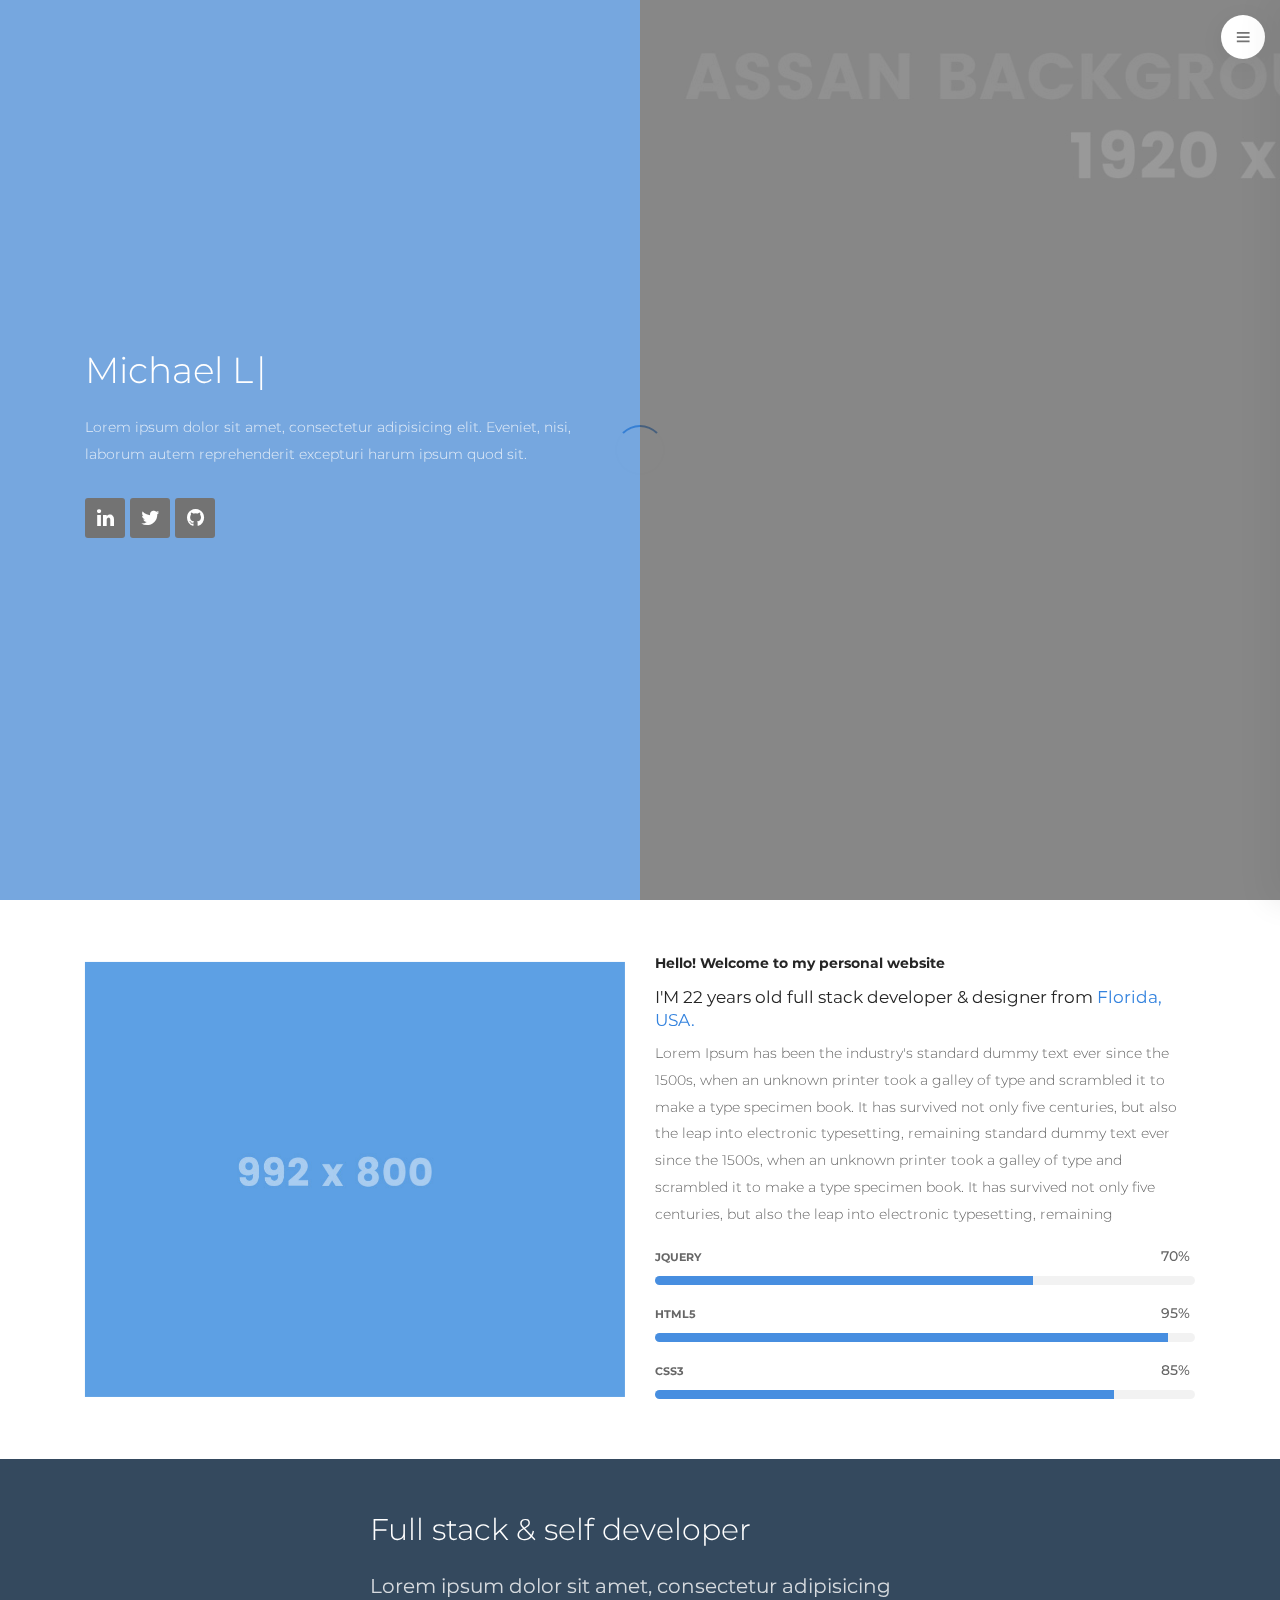
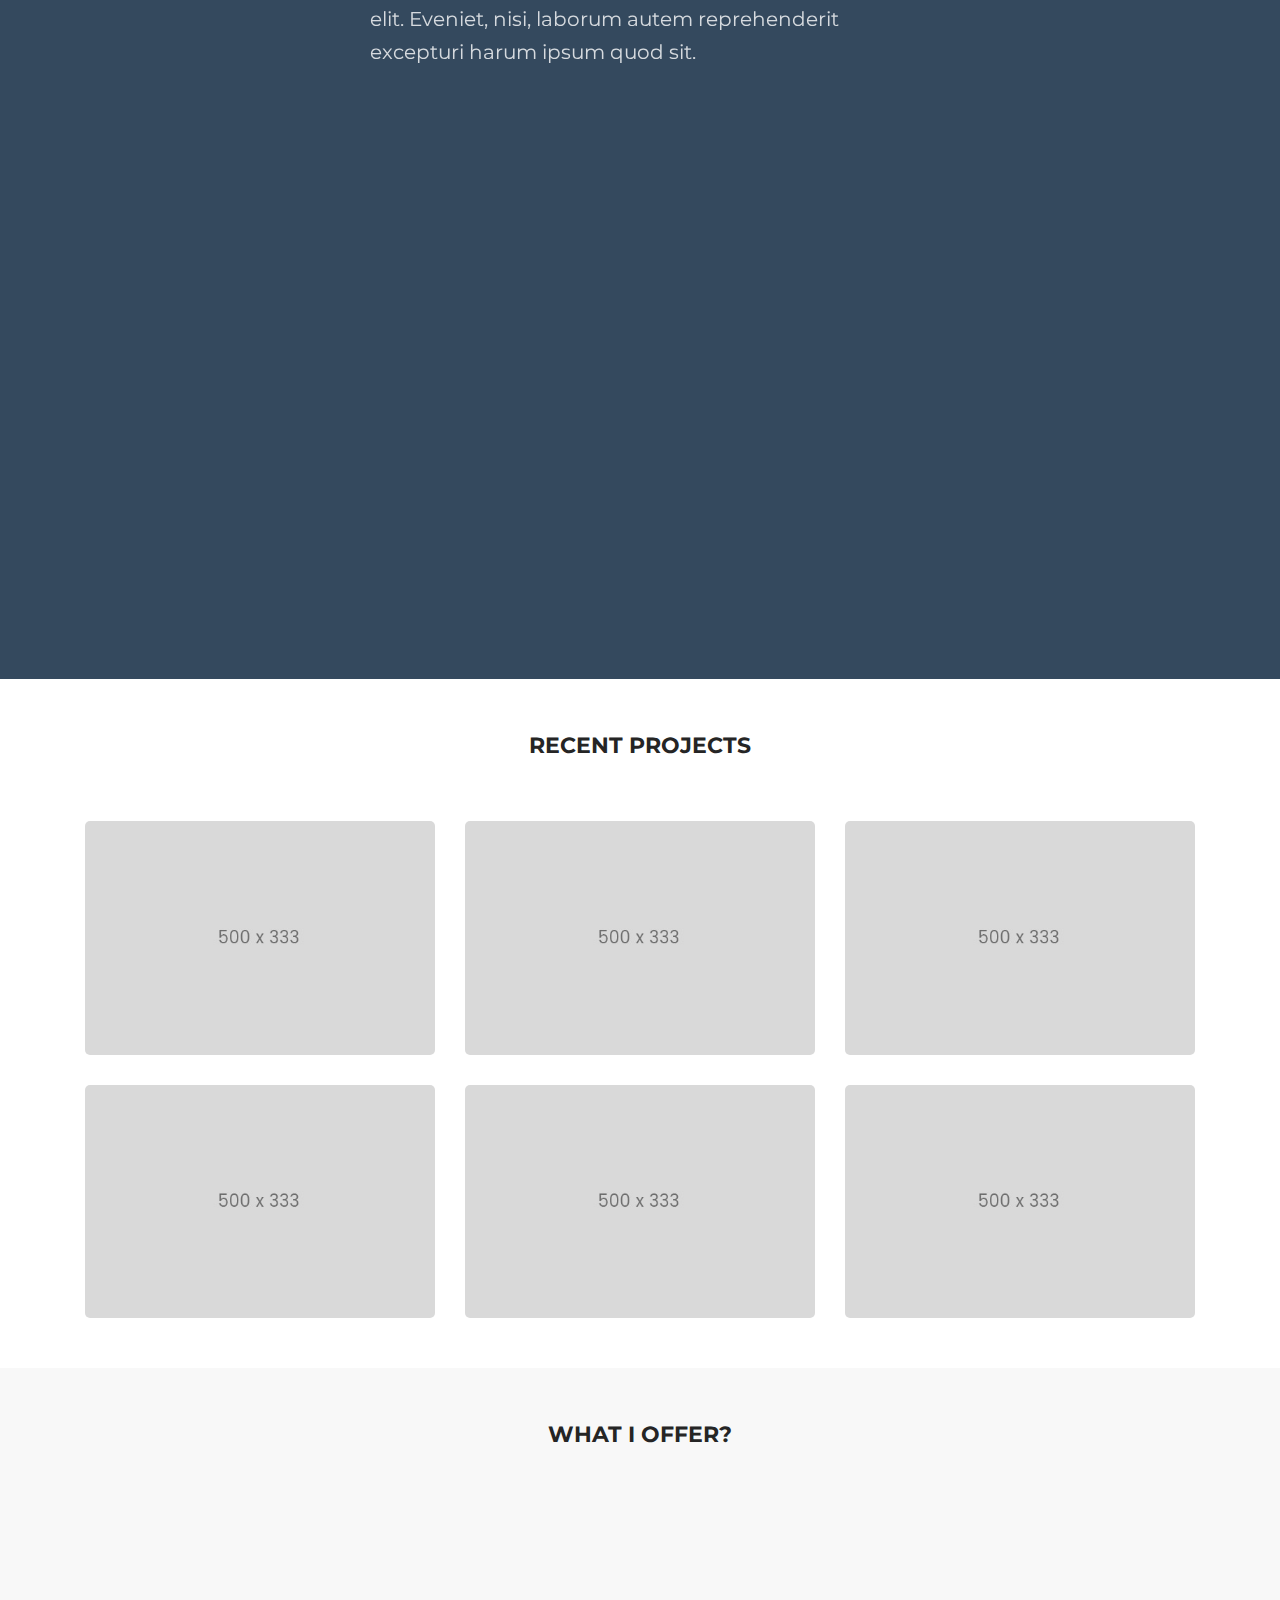
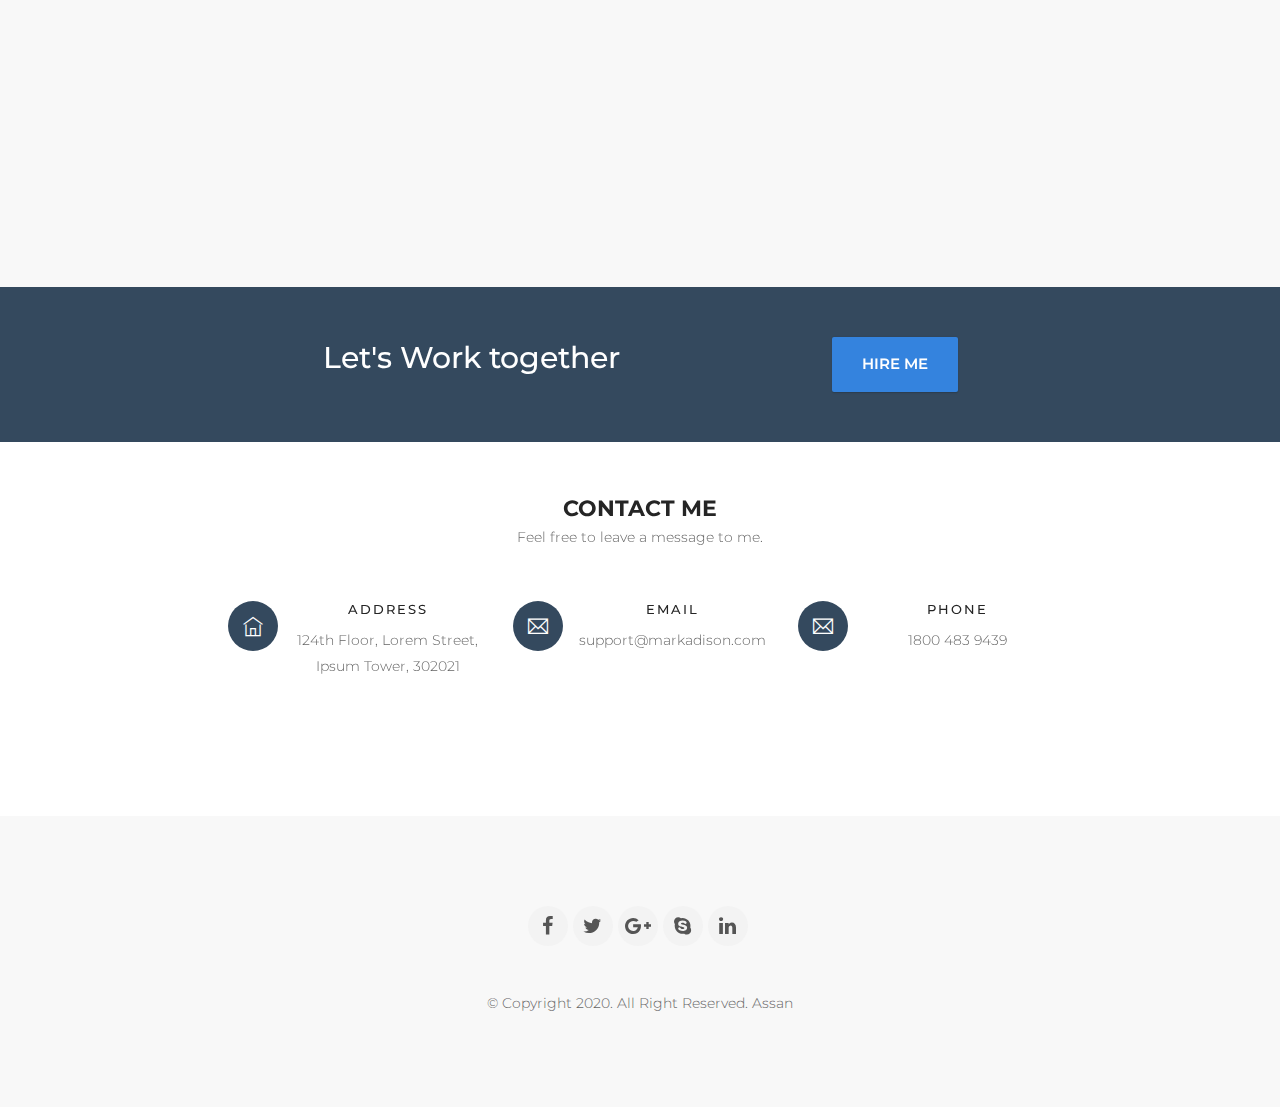
==== commit 9d771025: "removed bottom form and deleted a bower component" ====
--- a/classic-onepage-personal.html
+++ b/classic-onepage-personal.html
@@ -6,7 +6,7 @@
         <!-- Required meta tags -->
         <meta charset="utf-8">
         <meta name="viewport" content="width=device-width, initial-scale=1, shrink-to-fit=no">
-        <title>Assan Personal Portfolio</title>
+        <title>LaRoccin the World Full Stack</title>
         <!-- Plugins CSS -->
         <link href="css/plugins/plugins.css" rel="stylesheet">
         <link href="css/style-personal-portfolio.css" rel="stylesheet">
@@ -368,26 +368,6 @@
                         </div>
                     </div><!--/col-->
                 </div>
-               <div class="row">
-                   <div class="col-lg-8 mr-auto ml-auto">
-                        <form role="form">
-                    <div class="row">
-                        <div class="col-md-6">
-                            <input type="text" class="form-control mb20" placeholder="Name" required="">
-                        </div>
-                        <div class="col-md-6">
-                            <input type="email" class="form-control mb20" placeholder="Email" required="">
-                        </div>
-                        <div class="col-md-12">
-                            <textarea class="form-control mb20" rows="5" placeholder="Message"></textarea>
-                        </div>
-                         <div class="col-md-12 text-center">
-                             <button type="submit" class="btn btn-primary btn-lg">Submit</button>
-                        </div>
-                    </div>
-                </form>
-                   </div>
-               </div>
             </div>
         </div>
 
